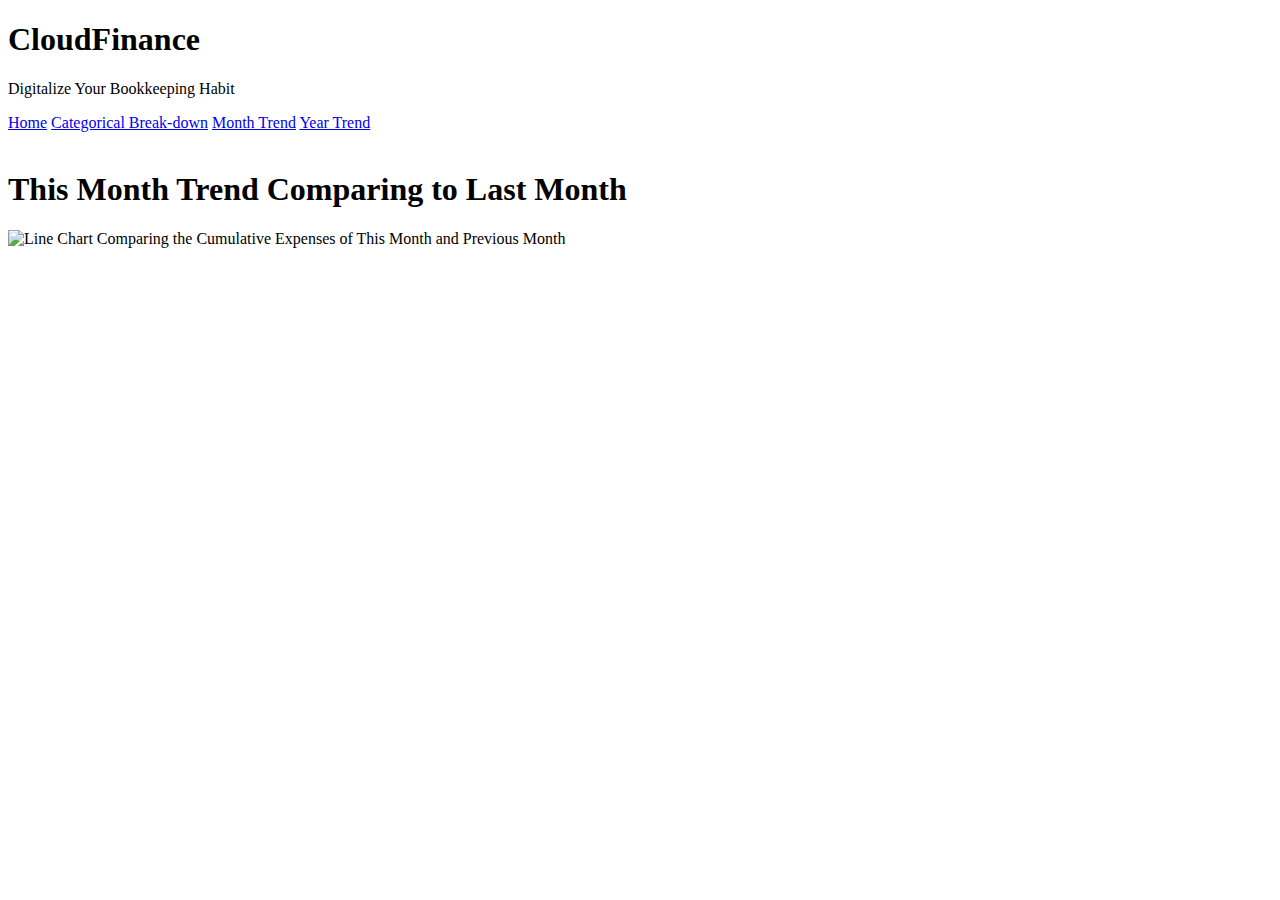
==== Flask/templates/months_trend.html @ 99742371 "years_trend added" ====
<!DOCTYPE html>

<html lang = "en">

    <head>

        <title>CloudFinance Home</title>
        <link rel="stylesheet" href = "static/home.css">

    </head>

    <style>

      table {
        border-collapse: collapse;
        width: 100%;
      }
      
      th, td {
        text-align: left;
        padding: 8px;
      }
      
      tr:nth-child(even) {background-color: #d6e7ea;}

    </style>

    <body>

        <div class = "header">
          <h1>CloudFinance</h1>
          <p>Digitalize Your Bookkeeping Habit</p>
        </div>

        <div class="topnav">
          <a "active" href = "/">Home</a>
          <a href = "/">Categorical Break-down</a>
          <a href = "/months_trend">Month Trend</a>
          <a href = "/years_trend">Year Trend</a>
        </div>

        <br>

        <h1>
          This Month Trend Comparing to Last Month
        </h1>

        <img src = "{{months_trend_plot}}"
          alt = "Line Chart Comparing the Cumulative Expenses of This Month and Previous Month">

    </body>

</html>
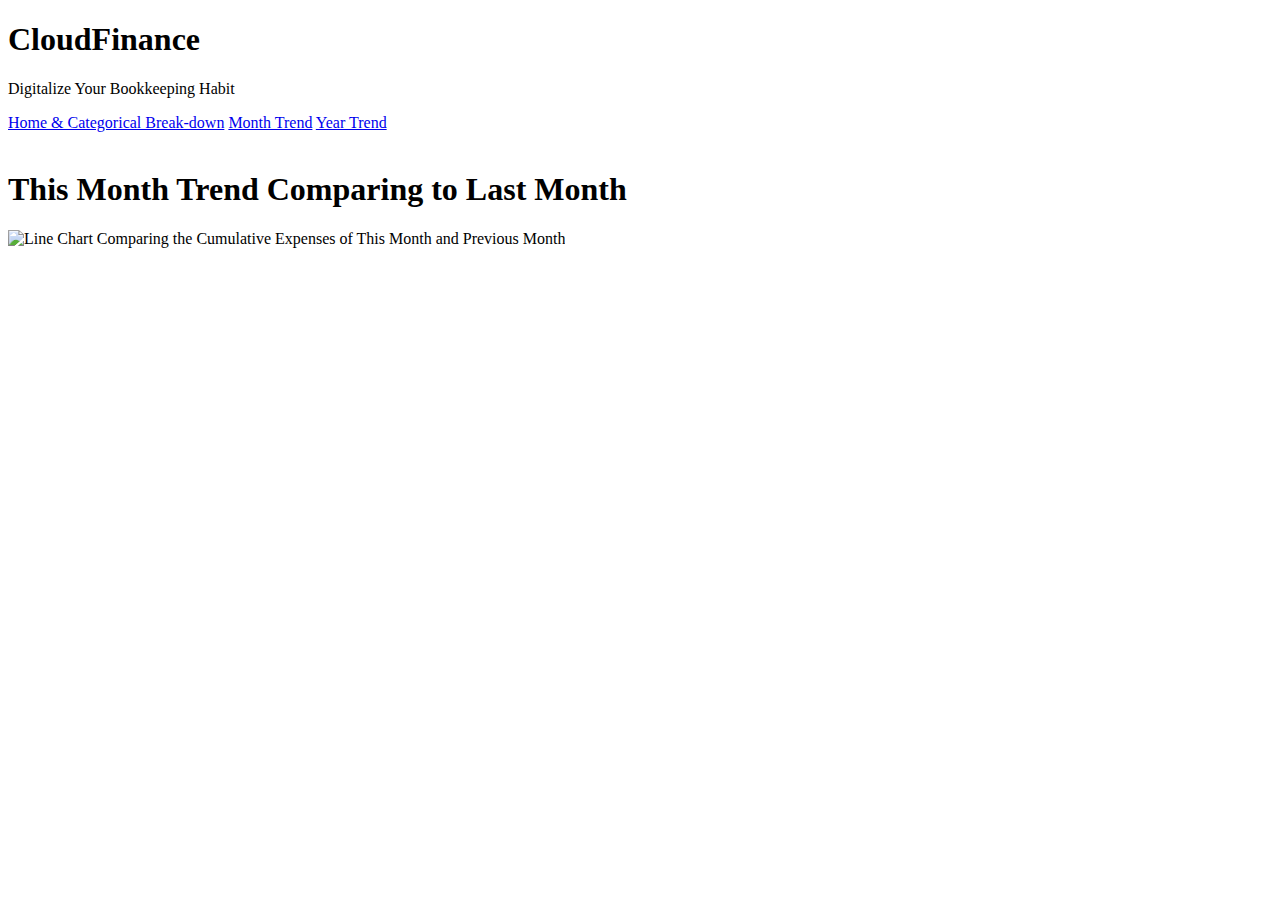
==== commit 1bc2ea0b: "add_transaction and its test completed" ====
--- a/Flask/templates/months_trend.html
+++ b/Flask/templates/months_trend.html
@@ -33,8 +33,7 @@
         </div>
 
         <div class="topnav">
-          <a "active" href = "/">Home</a>
-          <a href = "/">Categorical Break-down</a>
+          <a "active" href = "/">Home & Categorical Break-down</a>
           <a href = "/months_trend">Month Trend</a>
           <a href = "/years_trend">Year Trend</a>
         </div>
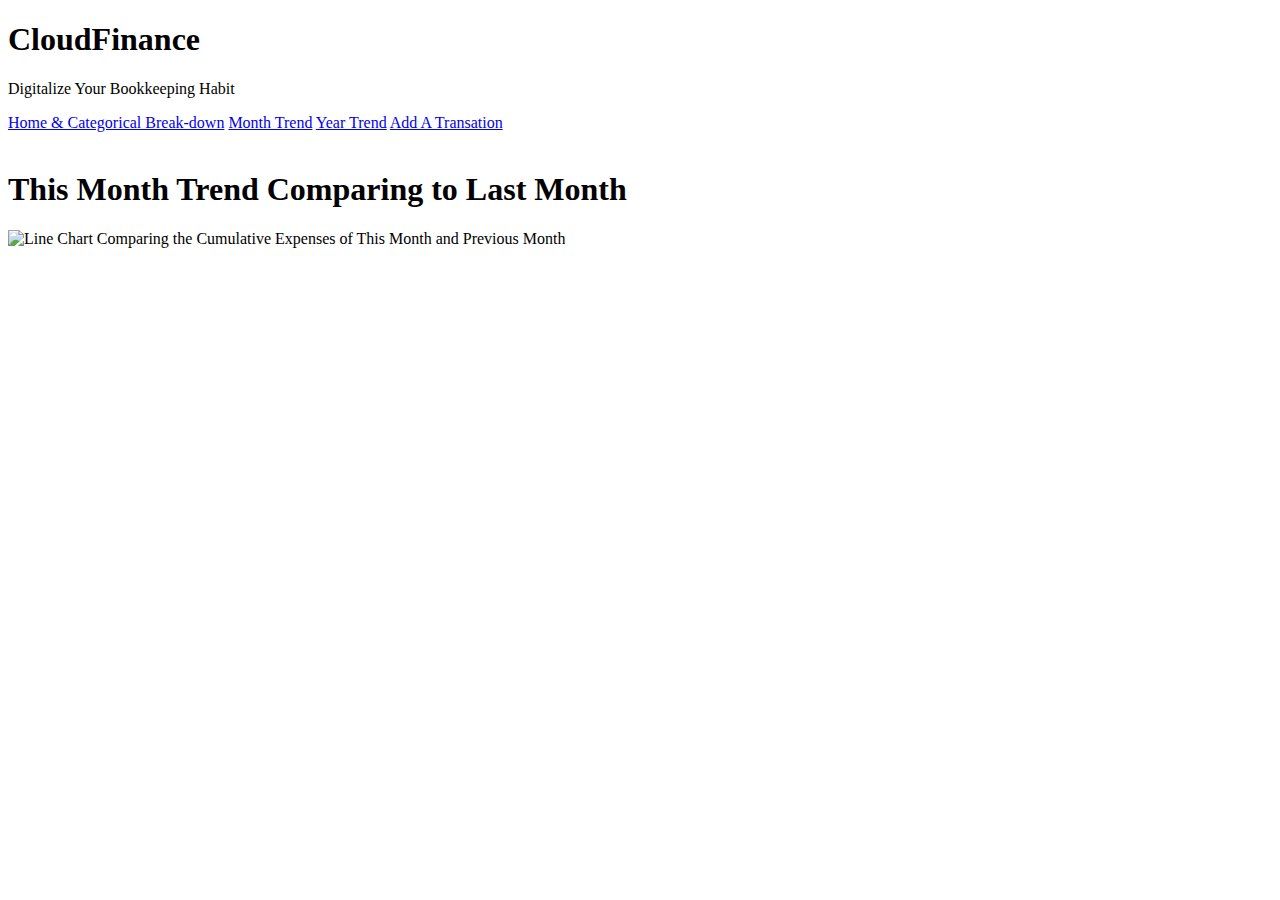
==== commit 7a846c54: "add_transaction and its test completed" ====
--- a/Flask/templates/months_trend.html
+++ b/Flask/templates/months_trend.html
@@ -36,6 +36,7 @@
           <a "active" href = "/">Home & Categorical Break-down</a>
           <a href = "/months_trend">Month Trend</a>
           <a href = "/years_trend">Year Trend</a>
+          <a href = "/add_transaction">Add A Transation</a>
         </div>
 
         <br>
